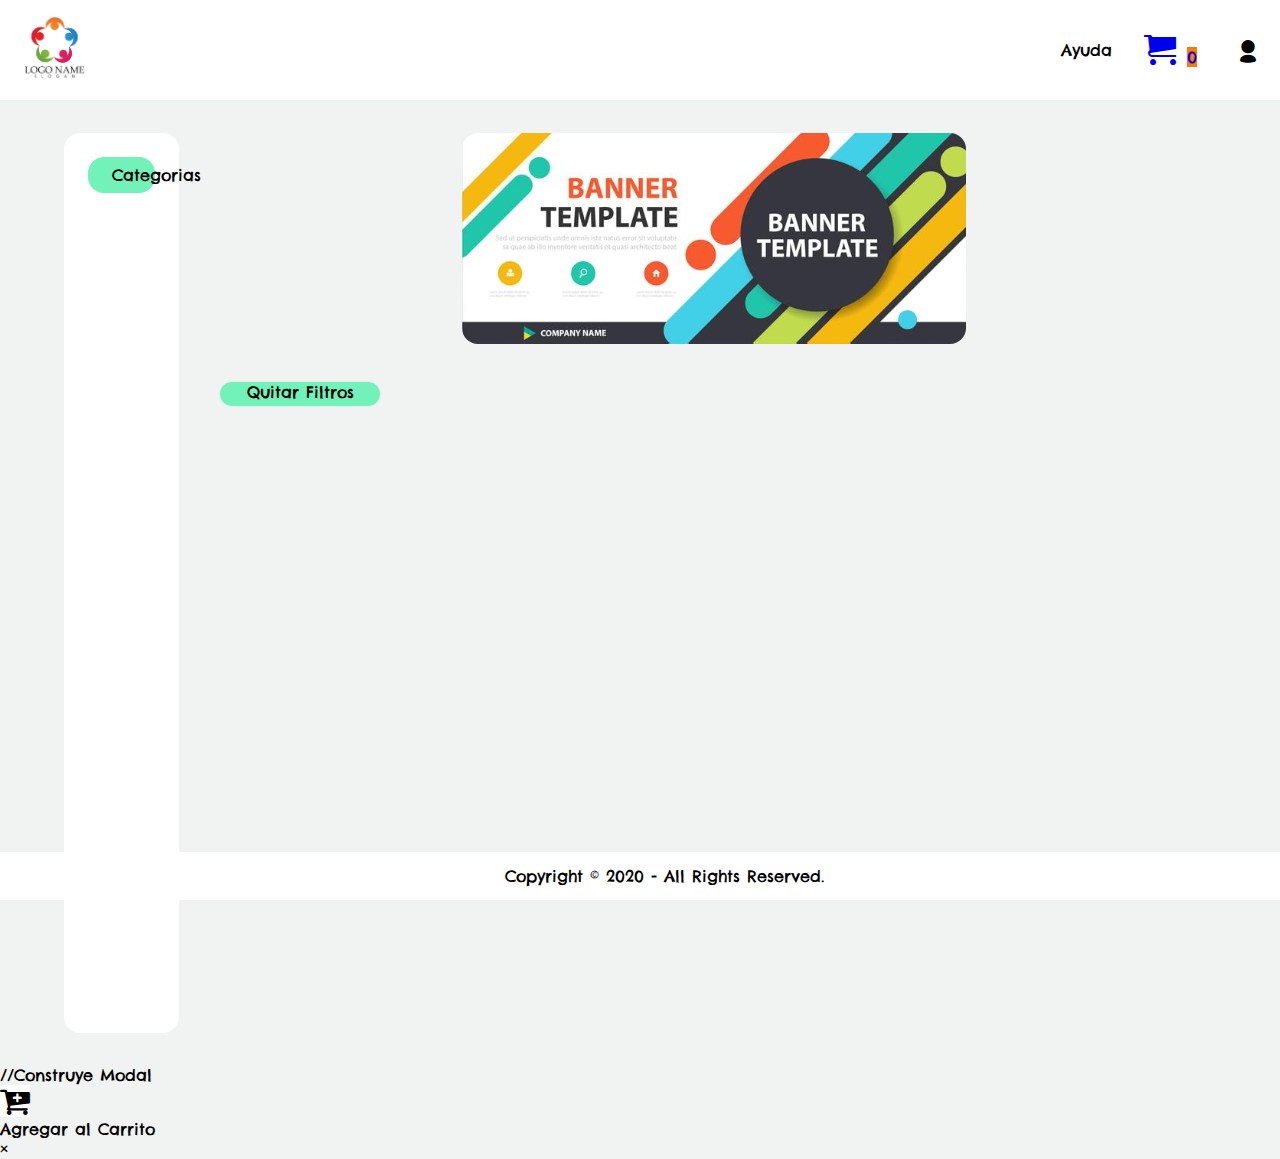
==== views/index.html @ db36cd3a "fix routes" ====
<!DOCTYPE html>
<html lang="es">

<head>
    <meta charset="UTF-8">
    <meta name="viewport" content="width=device-width, initial-scale=1.0">
    <title>Sofi Shop</title>
    <link rel="stylesheet" href="../src/css/styles.css">
    <link rel="stylesheet" href="../src/fonts/icon_style.css">
    <link href="https://fonts.googleapis.com/css2?family=Chelsea+Market&display=swap" rel="stylesheet">
</head>

<body>
    <header class="header">
        <div class="header--left">
            <a href="index.html"><img class="logo" src="../src/imgs/logo.jpg" alt="Logo"></a></div>
        <div class="header--right">
            <span class="nav header--right__help">Ayuda</span>
            <a href="shopcart.html">
                <span class="nav header--right__cart icon icon-cart">
                    <span class="cart-count">0</span>
                </span>
            </a>
            <span class="nav header--right__profile icon icon-user"></span>
        </div>
    </header>

    <main class="main">
        <section class="main--panel">
            <nav>
                <ul class="panel--item">
                    <li>Categorias</li>
                </ul>
                <ul class="panel--subitem">
                    <!-- Categorias por JS -->
                </ul>
            </nav>
        </section>
        <section class="main--content">
            <div class="content--banner">
                <a href="/"><img src="../src/imgs/banner.png" alt="Baner"></a>
            </div>
            <section class="main--controls">
                <nav class="controls">
                    <ul>
                        <li class="resetButton">Quitar Filtros</li>
                        <li class="reload icon icon-rotate"></li>
                    </ul>
                </nav>
            </section>
            <div class="content--products">
                <div class="content--products--cards">
                    <!-- <div class="content--products--cards--card ">
                        <img class="product__img" src="src/imgs/logo.jpg" alt="Imagen de Producto">
                        <h3 class="product__title">Titulo algo amplio</h3>
                        <p class="product__category">Categoria</p>
                        <p class="product__price">Precio: $1234</p>
                        <button class="product__details">Ver Mas</button>
                    </div> -->
                </div>
            </div>
        </section>
    </main>
    <footer class="footer">
        Copyright © 2020 - All Rights Reserved.
    </footer>
    <section class="modal">
        <div class="modal-details">
            <div class="modal--details-generated">
                //Construye Modal
            </div>
            <div class="modal--details--product__addCart">
                <i class="icon icon-cart-plus"></i>
                <p class="objectValue" value="">Agregar al Carrito</p>
            </div>
            <div class="modal--close"><span>&times;</span></div>
        </div>
    </section>
    <script src="../src/utils/pay.js"></script>
    <script src="../src/utils/data.js"></script>
</body>

</html>
---- src/css/styles.css ----
/* css reset */
html {
    /* box-sizing: border-box; */
    font-size: 16px;
    /* user-select: none; */
}

* {
    font-family: 'Chelsea Market', cursive;
}

body,
p,
ol,
ul {
    font-weight: normal;
    margin: 0;
    padding: 0;
}

ol,
ul {
    list-style: none;
}

img {
    height: auto;
    /* max-width: 100%; */
}

a {
    text-decoration: none;
}

div,
form {
    border-radius: var(--radius);
}

/*--- end of reset ----*/

/*--- VARS ----*/

:root {
    --background: #F1F2F2;
    --card: #fff;
    --principal: #72F1B8;
    --subprincipal: #72F1B899;
    --orange: #FF7A00;
    --color-font: #9A9A9A;
    --padding: 1.5em;
    --panel-padding: 0 0.3em 0 0.3em;
    --margin: 2em;
    --gap: 1em;
    --radius: 1em;
    --background-gray: #EFEFEF;
    --border: 1px solid #e5edef;
}

/*--- END VARS ----*/

::-webkit-scrollbar {
    /* display: none; */
}

body {
    background-color: var(--background);
    display: grid;
}

.header {
    display: flex;
    justify-content: space-between;
    /* width: 100vw; */
    /* position: fixed; */
    top: 0;
    left: 0;
    background-color: var(--card);
    border-bottom: var(--border);
}

.header--right {
    display: flex;
    justify-content: center;
    align-items: center;
    /* position: absolute; */
    /* right: 1em; */
    /* bottom: 0; */
    /* top: 50%; */
}

.nav {
    margin: 0 1em;
}

.icon::before {
    font-size: 2em;
    background-color: white;
}

.header--right__cart::before {
    background-color: none;
}

.cart-count {
    background-color: var(--orange);
    margin: 0.2em;
}

.logo {
    height: 4em;
    margin: 1em 1.5em;
}

.main {
    display: grid;
    grid-template-columns: 10% 1fr;
    width: 90%;
    margin: var(--margin) auto;
    grid-gap: 2em;
    height: 100vh;
}

.main--panel {
    border-radius: var(--radius);
    background-color: var(--card);
    padding: var(--padding) var(--padding);
}

.panel--item {
    padding: 0.5em var(--padding);
    background-color: var(--principal);
    border-radius: var(--radius);
}

.panel--subitem li {
    margin: 0.5em 0;
    margin-left: var(--padding);
    background-color: var(--subprincipal);
    border: var(--border);
    border-radius: var(--radius);
    display: flex;
    align-items: center;
    justify-content: center;
}

.main--content {
    display: grid;
    grid-template-rows: 13em 2em 1fr;
    grid-gap: 2em;
}

.content--banner {
    margin: 0 auto;
    /* min-height: 10em; */
}

.content--banner img {
    /* height: 90%; */
    border-radius: var(--radius);
}

.content--products--cards {
    display: grid;
    grid-template-columns: repeat(4, 25%);
    grid-gap: 1em;
}

.content--products--cards--card {
    display: grid;
    background-color: var(--card);
    grid-template-areas: "product__img product__title"
        "product__img product__category"
        "product__img product__price"
        "product__details product__details";
    padding: 0.3em;
    grid-gap: 1em;
}

.product__img {
    grid-area: product__img;
    height: 7em;
    width: 7em;
    border-radius: var(--radius);
    transition: 1s ease;
}


.product__img:hover {
    transform: scale(2);
}

.product__title {
    font-size: 0.99em;
    grid-area: product__title;
    margin: 0.5em auto;
    text-transform: uppercase;
    text-align: center;
}

.product__category {
    grid-area: product__category;
    color: var(--color-font);
}

.product__price {
    grid-area: product__price;
}

.product__details {
    align-items: center;
    background-color: var(--principal);
    border: var(--border);
    display: flex;
    grid-area: product__details;
    height: 1.5em;
    justify-content: center;
    margin: 0.5em;
    user-select: none;
}

.resetButton {
    width: 10em;
    background-color: var(--principal);
    border: var(--border);
    display: flex;
    height: 1.5em;
    justify-content: center;
    margin: 0.5em;
    user-select: none;
    border-radius: var(--radius);
}

.product__details:active {
    box-shadow: 0px 0px 25px rgba(0, 0, 0, 0.3),
        inset 0px 0px 4px 0px aqua;
}

.catButton {
    user-select: none;
}

.catButton:active {
    box-shadow: 0px 0px 25px rgba(0, 0, 0, 0.3),
        inset 0px 0px 4px 0px aqua;
}

.footer {
    width: 100%;
    position: fixed;
    bottom: 0;
    left: 0;
    z-index: 10;
    background-color: var(--card);
    border-bottom: 1px solid var(--border);
    min-height: 3em;
    padding: 0 var(--padding);
    display: grid;
    justify-content: center;
    align-items: center;
}

@media screen and (max-width: 768px) {
    .content--products--cards {
        display: grid;
        grid-template-columns: repeat(3, 1fr);
        grid-gap: 1em;
    }

    .panel--subitem-button {
        background-color: var(--principal);
        border-radius: 0.5em;
    }

    .panel--subitem li {
        margin: 0.5em 0;
    }
}

@media screen and (max-width: 425px) {
    .content--products--cards {
        display: grid;
        grid-template-columns: repeat(2, 1fr);
        grid-gap: 1em;
    }
}
---- src/fonts/icon_style.css ----
@font-face {
  font-family: 'icomoon';
  src:  url('fonts/icomoon.eot?jexlf6');
  src:  url('fonts/icomoon.eot?jexlf6#iefix') format('embedded-opentype'),
    url('fonts/icomoon.ttf?jexlf6') format('truetype'),
    url('fonts/icomoon.woff?jexlf6') format('woff'),
    url('fonts/icomoon.svg?jexlf6#icomoon') format('svg');
  font-weight: normal;
  font-style: normal;
  font-display: block;
}

[class^="icon-"], [class*=" icon-"] {
  /* use !important to prevent issues with browser extensions that change fonts */
  font-family: 'icomoon' !important;
  speak: none;
  font-style: normal;
  font-weight: normal;
  font-variant: normal;
  text-transform: none;
  line-height: 1;

  /* Better Font Rendering =========== */
  -webkit-font-smoothing: antialiased;
  -moz-osx-font-smoothing: grayscale;
}

.icon-magnifying-glass:before {
  content: "\e905";
}
.icon-chevron-thin-down:before {
  content: "\e906";
}
.icon-user:before {
  content: "\e907";
}
.icon-shopping-cart1:before {
  content: "\e904";
}
.icon-remove_shopping_cart:before {
  content: "\e902";
}
.icon-local_grocery_store:before {
  content: "\e903";
}
.icon-shopping-cart:before {
  content: "\e900";
}
.icon-cart-plus:before {
  content: "\e901";
}
.icon-cart:before {
  content: "\e93a";
}
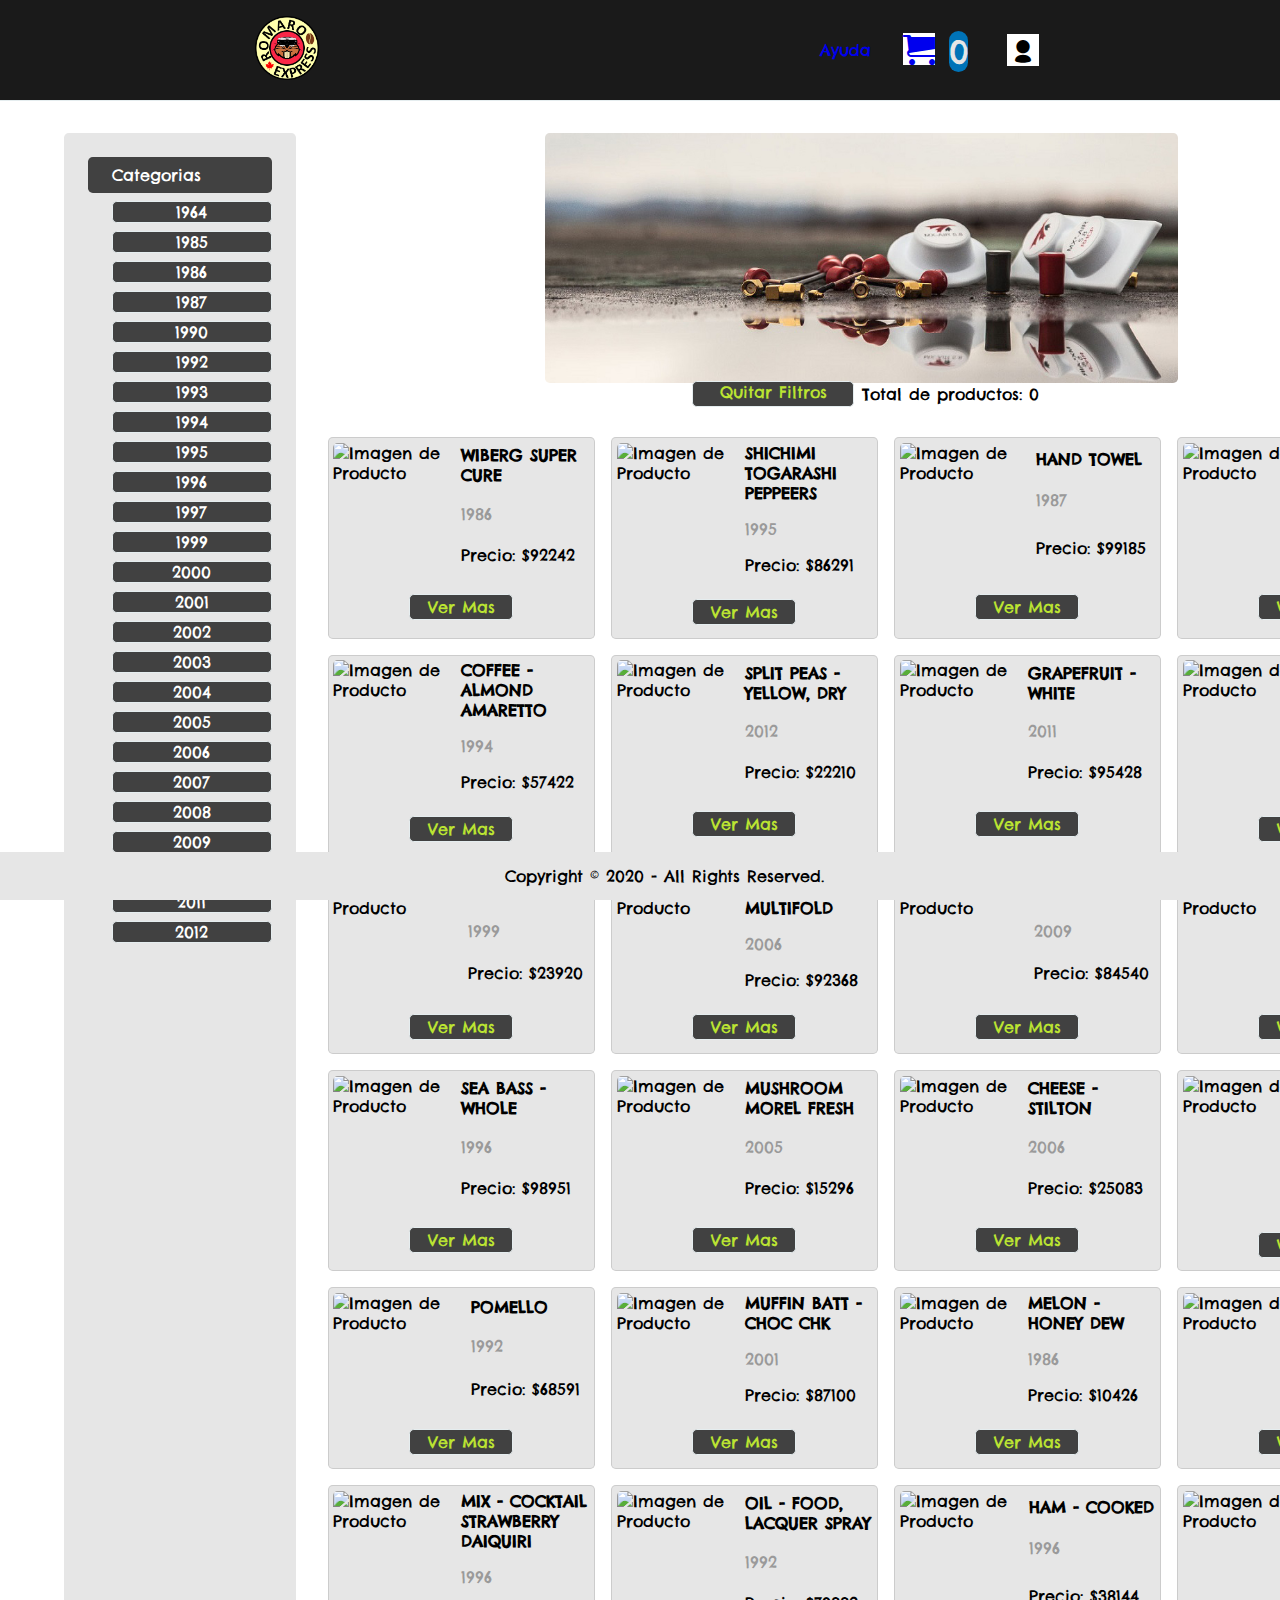
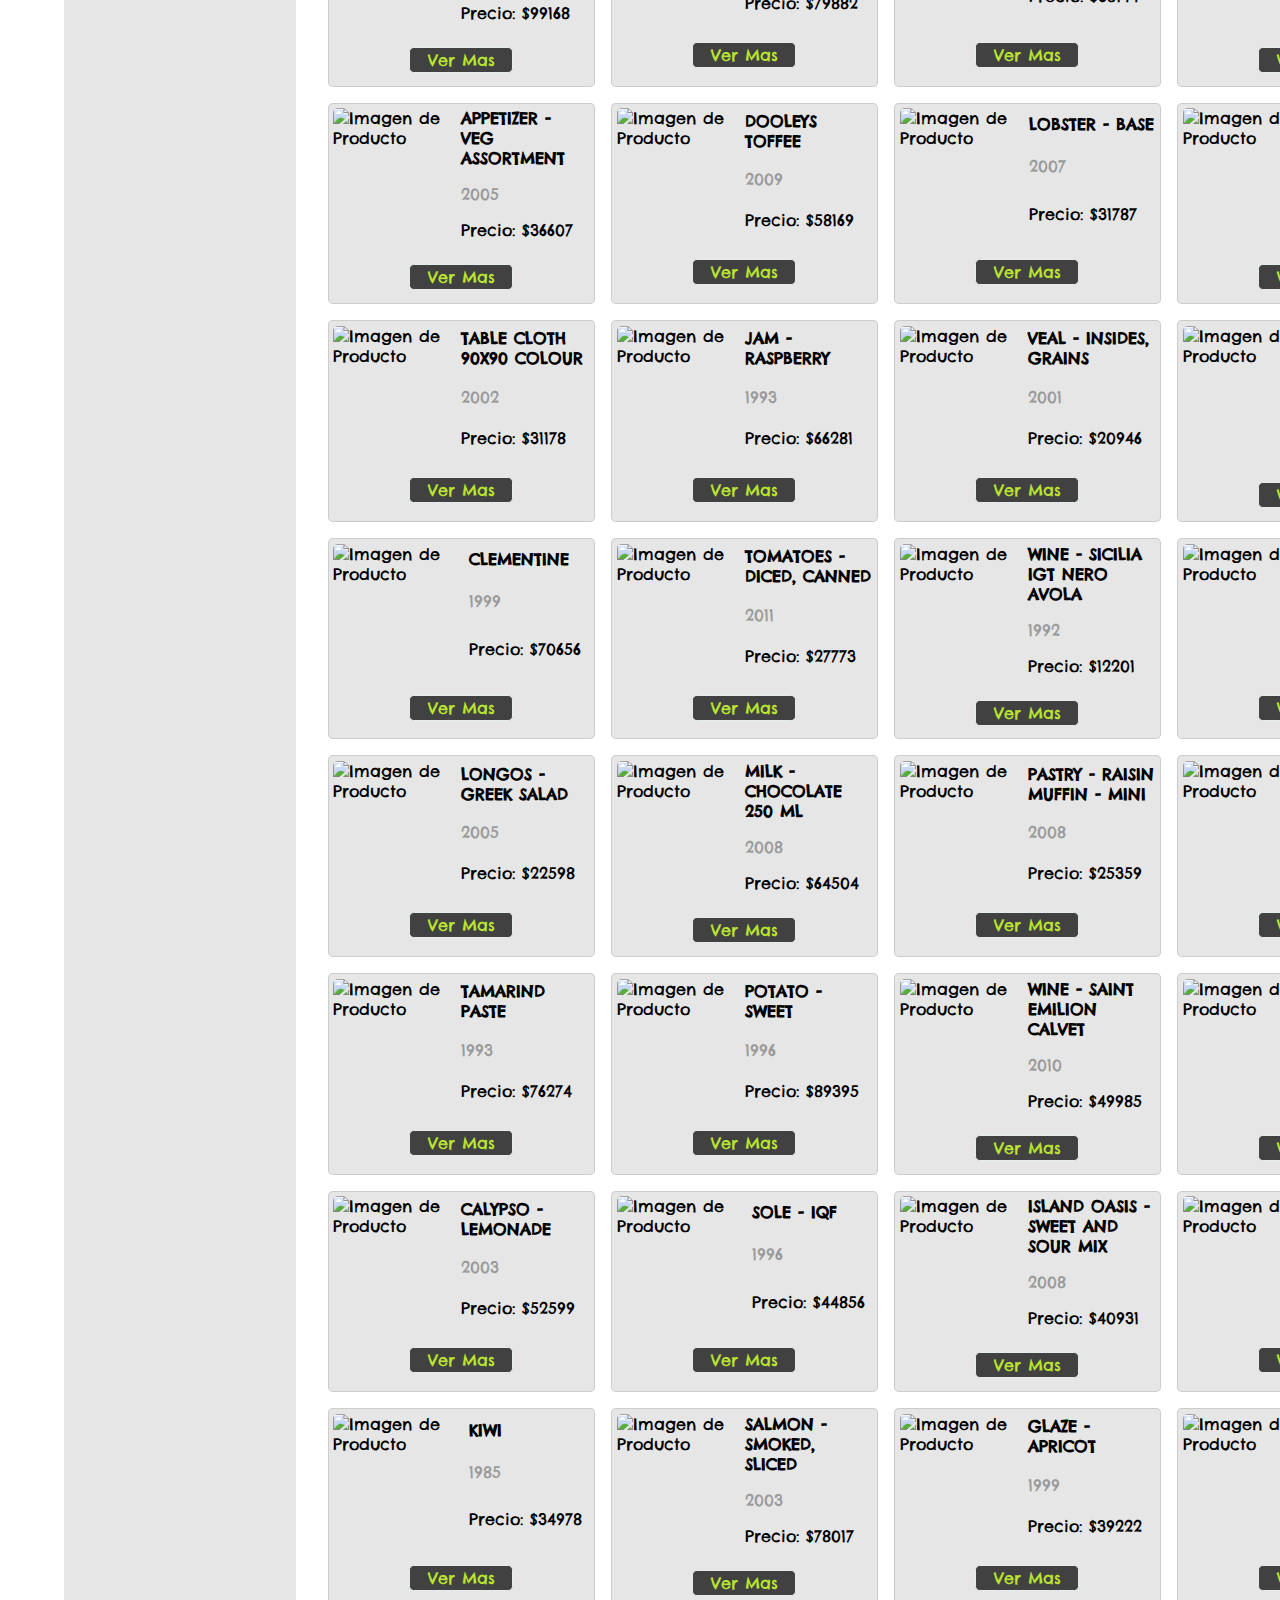
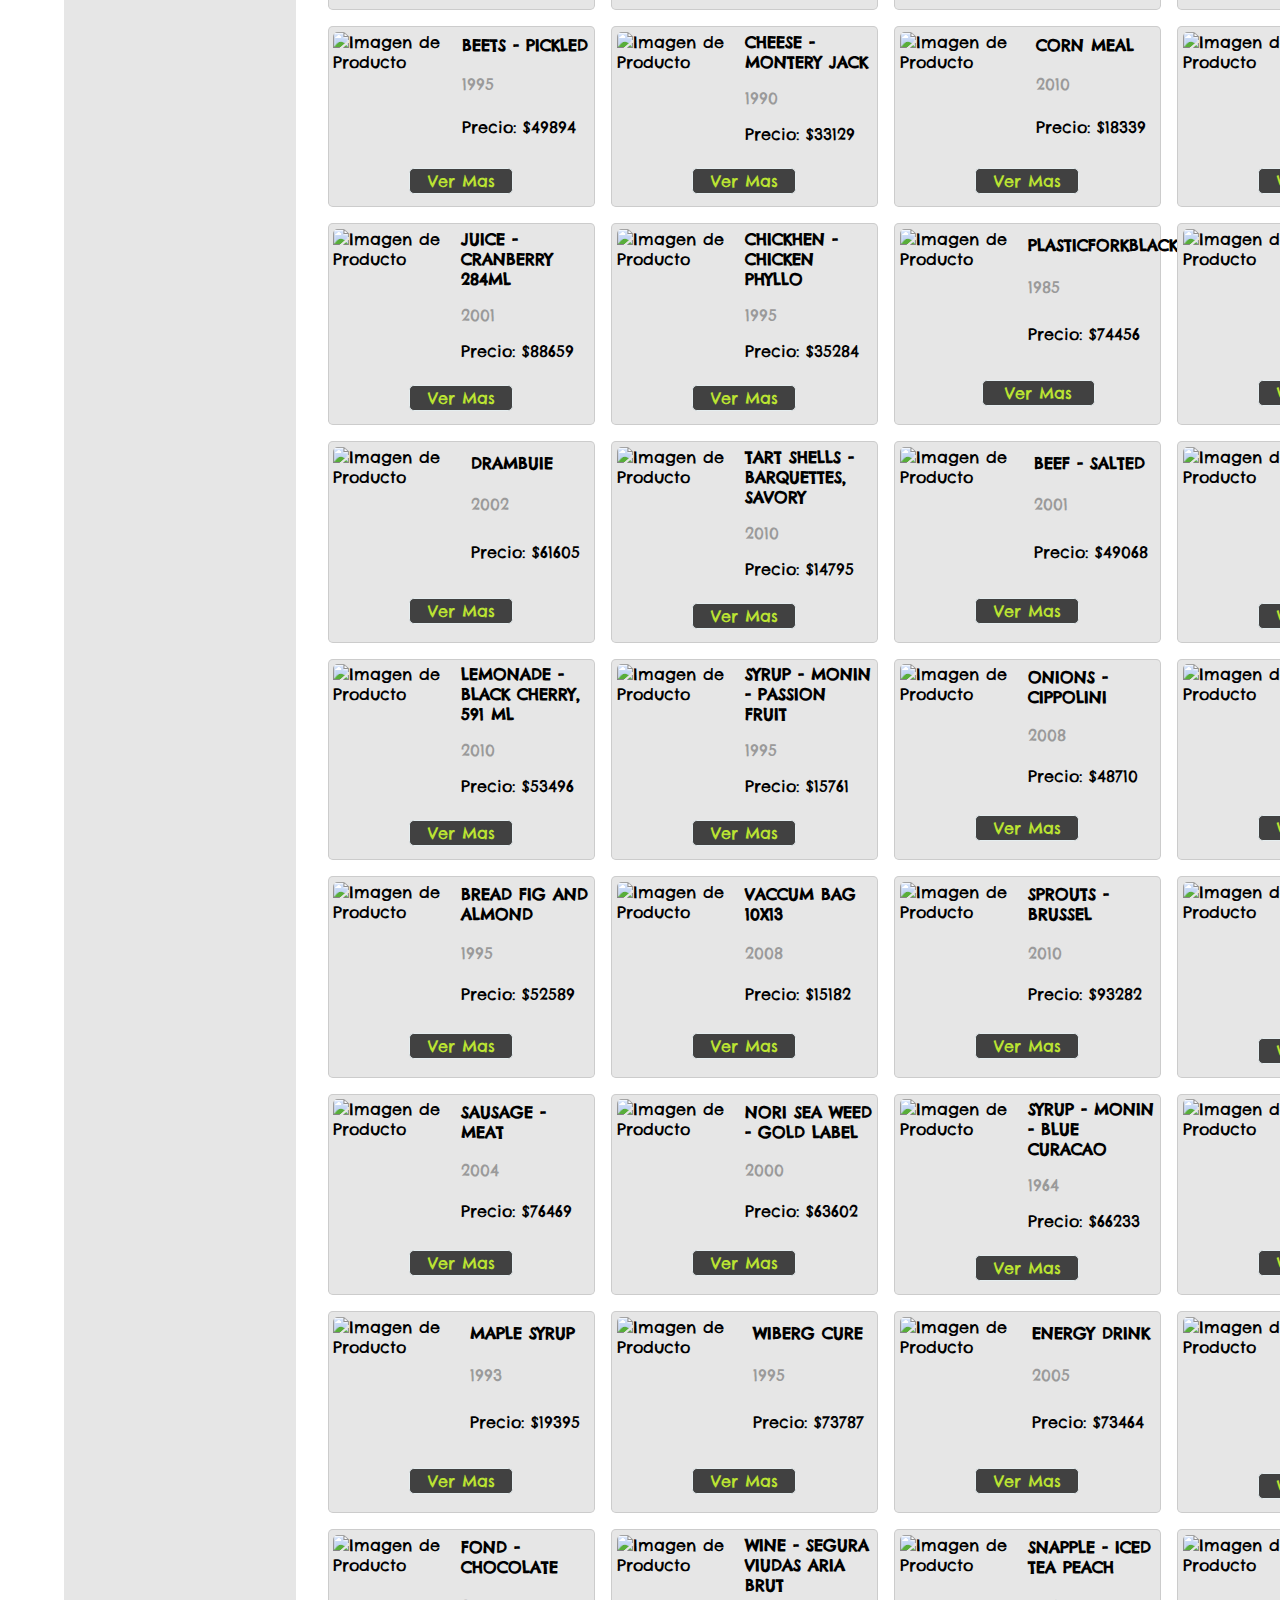
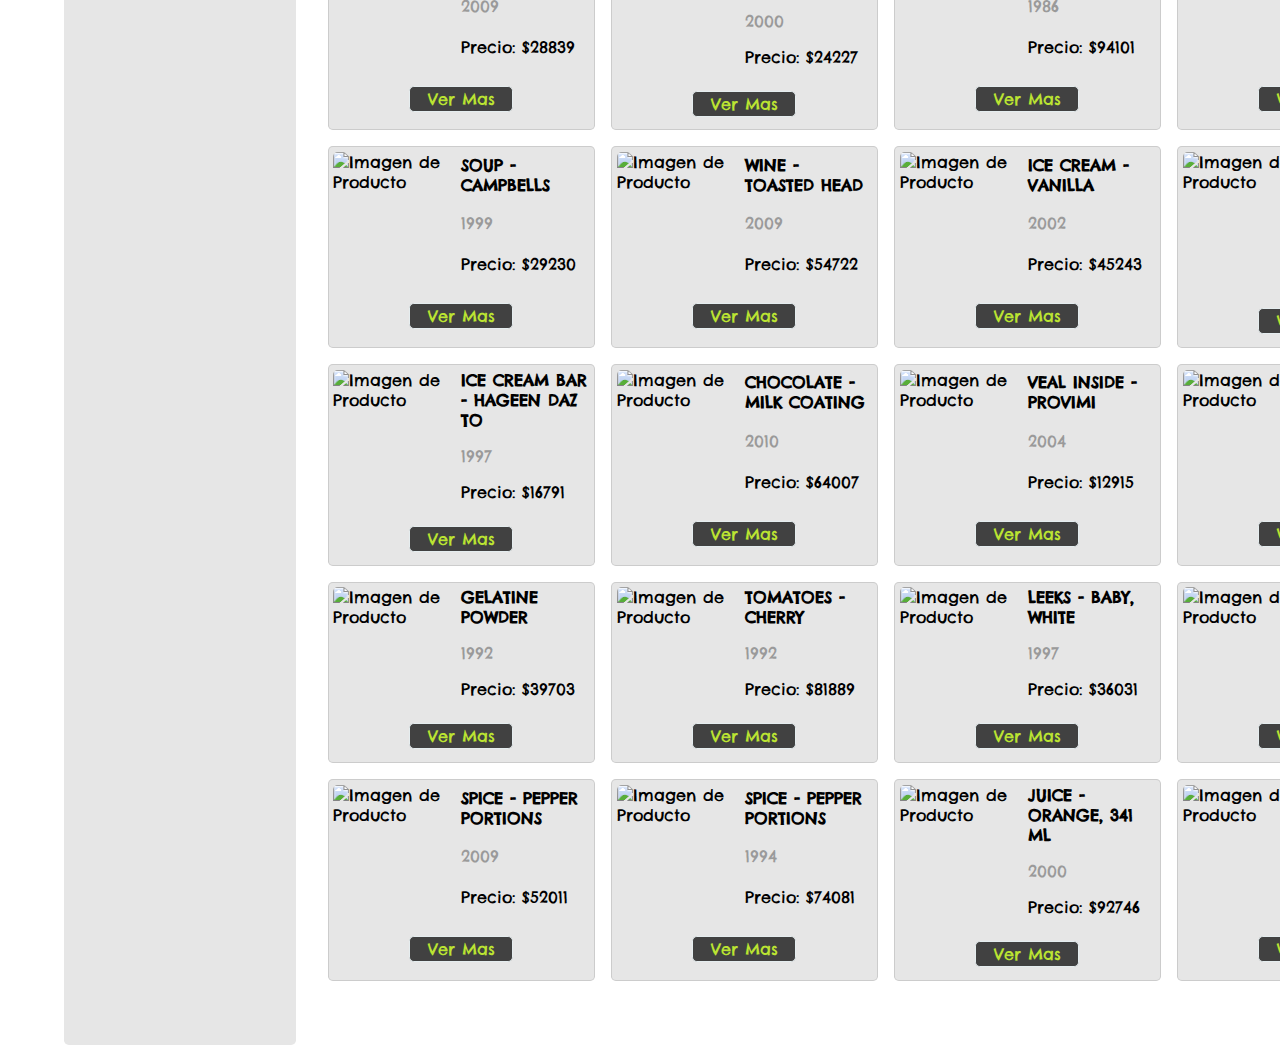
==== commit 4586a9bc: "setting styles and images" ====
--- a/views/index.html
+++ b/views/index.html
@@ -2,82 +2,78 @@
 <html lang="es">
 
 <head>
-    <meta charset="UTF-8">
-    <meta name="viewport" content="width=device-width, initial-scale=1.0">
-    <title>Sofi Shop</title>
-    <link rel="stylesheet" href="../src/css/styles.css">
-    <link rel="stylesheet" href="../src/fonts/icon_style.css">
-    <link href="https://fonts.googleapis.com/css2?family=Chelsea+Market&display=swap" rel="stylesheet">
+  <meta charset="UTF-8">
+  <meta name="viewport" content="width=device-width, initial-scale=1.0">
+  <title>Cana-Shop</title>
+  <link rel="stylesheet" href="../src/css/styles.css">
+  <link rel="stylesheet" href="../src/fonts/icon_style.css">
+  <link href="https://fonts.googleapis.com/css2?family=Chelsea+Market&display=swap" rel="stylesheet">
+  <link rel="icon" type="image/png" href="../src/imgs/favicon.png">
 </head>
 
 <body>
-    <header class="header">
-        <div class="header--left">
-            <a href="index.html"><img class="logo" src="../src/imgs/logo.jpg" alt="Logo"></a></div>
-        <div class="header--right">
-            <span class="nav header--right__help">Ayuda</span>
-            <a href="shopcart.html">
-                <span class="nav header--right__cart icon icon-cart">
-                    <span class="cart-count">0</span>
-                </span>
-            </a>
-            <span class="nav header--right__profile icon icon-user"></span>
+  <header class="header">
+    <div class="header--left">
+      <a href="index.html"><img class="logo" src="../src/imgs/logo.png" alt="Logo"></a></div>
+    <div class="header--right">
+      <span class="nav header--right__help"><a target="_blank" href="https://www.google.com">Ayuda</a></span>
+      <a href="shopcart.html">
+        <span class="nav header--right__cart icon icon-cart">
+          <span class="cart-count">0</span>
+        </span>
+      </a>
+      <span class="nav header--right__profile icon icon-user"></span>
+    </div>
+  </header>
+
+  <main class="main">
+    <section class="main--panel">
+      <nav>
+        <ul class="panel--item">
+          <li>Categorias</li>
+        </ul>
+        <ul class="panel--subitem">
+          <!-- build categories by JS -->
+        </ul>
+      </nav>
+    </section>
+    <section class="main--content">
+      <div class="content--banner">
+        <a href="index.html"><img src="../src/imgs/banner.jpg" alt="Baner"></a>
+      </div>
+      <section class="main--controls">
+        <nav class="controls">
+          <ul>
+            <li class="resetButton">Quitar Filtros</li>
+            <p>Total de productos:&nbsp
+            <p class="itemsTotal">0</p>
+            </p>
+          </ul>
+        </nav>
+      </section>
+      <div class="content--products">
+        <div class="content--products--cards">
+          <!-- build products by JS -->
         </div>
-    </header>
-
-    <main class="main">
-        <section class="main--panel">
-            <nav>
-                <ul class="panel--item">
-                    <li>Categorias</li>
-                </ul>
-                <ul class="panel--subitem">
-                    <!-- Categorias por JS -->
-                </ul>
-            </nav>
-        </section>
-        <section class="main--content">
-            <div class="content--banner">
-                <a href="/"><img src="../src/imgs/banner.png" alt="Baner"></a>
-            </div>
-            <section class="main--controls">
-                <nav class="controls">
-                    <ul>
-                        <li class="resetButton">Quitar Filtros</li>
-                        <li class="reload icon icon-rotate"></li>
-                    </ul>
-                </nav>
-            </section>
-            <div class="content--products">
-                <div class="content--products--cards">
-                    <!-- <div class="content--products--cards--card ">
-                        <img class="product__img" src="src/imgs/logo.jpg" alt="Imagen de Producto">
-                        <h3 class="product__title">Titulo algo amplio</h3>
-                        <p class="product__category">Categoria</p>
-                        <p class="product__price">Precio: $1234</p>
-                        <button class="product__details">Ver Mas</button>
-                    </div> -->
-                </div>
-            </div>
-        </section>
-    </main>
-    <footer class="footer">
-        Copyright © 2020 - All Rights Reserved.
-    </footer>
-    <section class="modal">
-        <div class="modal-details">
-            <div class="modal--details-generated">
-                //Construye Modal
-            </div>
-            <div class="modal--details--product__addCart">
-                <i class="icon icon-cart-plus"></i>
-                <p class="objectValue" value="">Agregar al Carrito</p>
-            </div>
-            <div class="modal--close"><span>&times;</span></div>
-        </div>
+      </div>
     </section>
-    <script src="../src/utils/pay.js"></script>
-    <script src="../src/utils/data.js"></script>
+  </main>
+  <footer class="footer">
+    Copyright © 2020 - All Rights Reserved.
+  </footer>
+  <section class="modal">
+    <div class="modal-details">
+      <div class="modal--details-generated">
+        <!-- Build Modal -->
+      </div>
+      <div class="modal--details--product__addCart">
+        <i class="icon icon-cart-plus"></i>
+        <p class="objectValue" value="">Agregar al Carrito</p>
+      </div>
+      <div class="modal--close"><span>&times;</span></div>
+    </div>
+  </section>
+  <script src="../src/utils/data.js"></script>
 </body>
 
 </html>--- a/src/css/styles.css
+++ b/src/css/styles.css
@@ -1,40 +1,52 @@
 /* css reset */
 html {
-    /* box-sizing: border-box; */
-    font-size: 16px;
-    /* user-select: none; */
+  /* box-sizing: border-box; */
+  font-size: 16px;
+  /* user-select: none; */
 }
 
 * {
-    font-family: 'Chelsea Market', cursive;
+  font-family: 'Chelsea Market', cursive;
 }
 
 body,
 p,
 ol,
 ul {
-    font-weight: normal;
-    margin: 0;
-    padding: 0;
+  font-weight: normal;
+  margin: 0;
+  padding: 0;
 }
 
 ol,
 ul {
-    list-style: none;
+  list-style: none;
 }
 
 img {
-    height: auto;
-    /* max-width: 100%; */
+  height: auto;
+  /* max-width: 100%; */
 }
 
 a {
-    text-decoration: none;
+  text-decoration: none;
+}
+
+a:visited {
+  color: var(--background-contrast);
+}
+
+a:hover {
+  color: var(--background-contrast);
+}
+
+a:active {
+  color: var(--background-contrast);
 }
 
 div,
 form {
-    border-radius: var(--radius);
+  border-radius: var(--radius);
 }
 
 /*--- end of reset ----*/
@@ -42,245 +54,480 @@
 /*--- VARS ----*/
 
 :root {
-    --background: #F1F2F2;
-    --card: #fff;
-    --principal: #72F1B8;
-    --subprincipal: #72F1B899;
-    --orange: #FF7A00;
-    --color-font: #9A9A9A;
-    --padding: 1.5em;
-    --panel-padding: 0 0.3em 0 0.3em;
-    --margin: 2em;
-    --gap: 1em;
-    --radius: 1em;
-    --background-gray: #EFEFEF;
-    --border: 1px solid #e5edef;
+  --background: #FFFFFF;
+  --background-contrast: #1A1A1A;
+  --card: #E6E6E6;
+  --principal: #414141;
+  --subprincipal: #D91E62;
+  --secondary: #0073B7;
+  --alert: #00BB2D;
+  --color-font: #9A9A9A;
+  --padding: 1.5em;
+  --panel-padding: 0 0.3em 0 0.3em;
+  --margin: 2em;
+  --gap: 1em;
+  --radius: 0.3em;
+  --background-gray: #EFEFEF;
+  --border: 1px solid #e5edef;
+  --button-color: #BBE432;
 }
 
 /*--- END VARS ----*/
 
 ::-webkit-scrollbar {
-    /* display: none; */
+  display: none;
 }
 
 body {
-    background-color: var(--background);
+  background-color: var(--background);
+  display: grid;
+}
+
+.header {
+  background-color: var(--background-contrast);
+  border-bottom: var(--border);
+  display: flex;
+  justify-content: space-around;
+  left: 0;
+  top: 0;
+}
+
+.header--right {
+  align-items: center;
+  display: flex;
+  justify-content: center;
+}
+
+.nav {
+  margin: 0 1em;
+}
+
+.icon::before {
+  background-color: white;
+  font-size: 2em;
+}
+
+.header--right__cart::before {
+  background-color: none;
+}
+
+.cart-count {
+  background-color: var(--secondary);
+  border-radius: var(--radius);
+  color: var(--card);
+  font-size: 2em;
+  margin: 0.2em;
+}
+
+.logo {
+  height: 4em;
+  margin: 1em 1.5em;
+}
+
+.main {
+  display: grid;
+  height: 100vh;
+  grid-gap: 2em;
+  grid-template-columns: 20% 1fr;
+  margin: var(--margin) auto;
+  width: 90%;
+}
+
+.main--panel {
+  background-color: var(--card);
+  border-radius: var(--radius);
+  padding: var(--padding) var(--padding);
+}
+
+.panel--item {
+  color: white;
+  background-color: var(--principal);
+  border-radius: var(--radius);
+  padding: 0.5em var(--padding);
+}
+
+.panel--subitem li {
+  color: white;
+  align-items: center;
+  background-color: var(--principal);
+  border: var(--border);
+  border-radius: var(--radius);
+  display: flex;
+  justify-content: center;
+  margin: 0.5em 0;
+  margin-left: var(--padding);
+}
+
+.main--content {
+  display: grid;
+  grid-gap: 2em;
+  grid-template-rows: 13em 2em 1fr;
+}
+
+.content--banner {
+  margin: 0 auto;
+}
+
+.content--banner img {
+  border-radius: var(--radius);
+  height: 250px;
+}
+
+.controls ul {
+  align-items: center;
+  display: flex;
+  justify-content: center;
+}
+
+.icon-rotate::before {
+  background-color: var(--principal);
+  border-radius: 0.5em;
+  font-size: 1.3em;
+}
+
+.content--products--cards {
+  display: grid;
+  grid-gap: 1em;
+  grid-template-columns: repeat(4, 25%);
+  margin-bottom: 4em;
+}
+
+.content--products--cards--card {
+  background-color: var(--card);
+  border: 1px solid #99999955;
+  display: grid;
+  grid-gap: 1em;
+  grid-template-areas: "product__img product__title"
+    "product__img product__category"
+    "product__img product__price"
+    "product__details product__details";
+  padding: 0.3em;
+}
+
+.product__img {
+  border-radius: var(--radius);
+  grid-area: product__img;
+  height: 7em;
+  transition: 1s ease;
+  width: 7em;
+}
+
+.product__img:hover {
+  transform: scale(2);
+}
+
+.product__title {
+  font-size: 0.99em;
+  grid-area: product__title;
+  margin: 0.5em auto;
+  text-transform: uppercase;
+}
+
+.product__title {
+  margin: auto 0;
+}
+
+.product__category {
+  color: var(--color-font);
+  grid-area: product__category;
+}
+
+.product__price {
+  grid-area: product__price;
+}
+
+.product__details {
+  align-items: center;
+  background-color: var(--principal);
+  border: var(--border);
+  color: var(--button-color);
+  display: flex;
+  grid-area: product__details;
+  height: 1.5em;
+  justify-content: center;
+  margin: 0.5em auto;
+  user-select: none;
+  width: 40%;
+}
+
+.resetButton {
+  background-color: var(--principal);
+  border: var(--border);
+  border-radius: var(--radius);
+  display: flex;
+  height: 1.5em;
+  justify-content: center;
+  margin: 0.5em;
+  user-select: none;
+  width: 10em;
+  color: var(--button-color);
+}
+
+.resetButton:active,
+.catButton:active,
+.product__details:active,
+.cart--sumary-pay:active {
+  box-shadow: 0px 0px 25px rgba(0, 0, 0, 0.3),
+    inset 0px 0px 4px 0px aqua;
+  transition: 0.1s ease;
+}
+
+.catButton {
+  user-select: none;
+}
+
+.footer {
+  align-items: center;
+  background-color: var(--card);
+  bottom: 0;
+  border-bottom: 1px solid var(--border);
+  display: grid;
+  justify-content: center;
+  left: 0;
+  min-height: 3em;
+  padding: 0 var(--padding);
+  position: fixed;
+  width: 100%;
+  z-index: 10;
+}
+
+.modal {
+  display: none;
+  background-color: #99999999;
+  height: 100%;
+  left: 0;
+  overflow: auto;
+  padding-top: 6em;
+  position: absolute;
+  top: 0;
+  width: 100%;
+  z-index: 2;
+}
+
+.modal-details {
+  background-color: #fff;
+  display: flex;
+  flex-direction: column;
+  height: 80vh;
+  margin: 0 auto;
+  padding: var(--padding);
+  position: relative;
+  width: 60%;
+  z-index: 10;
+}
+
+.modal--details-generated {
+  display: grid;
+  grid-gap: 1em;
+  grid-template-rows: 15% 1fr 10% 10% 10%;
+  grid-template-areas: "details__title details__title"
+    "details__img details__description"
+    "details__img details__category"
+    "details__img details__price"
+    "details__addCart details__addCart";
+}
+
+.modal--details--product__img {
+  border-radius: 3em;
+  grid-area: details__img;
+  height: 15em;
+  margin: auto 0;
+  padding: var(--padding);
+  transition: 1s ease;
+  width: 15em;
+}
+
+.modal--details--product__img:hover {
+  transform: scale(1.2);
+}
+
+.modal--details--product__title {
+  grid-area: details__title;
+  margin-top: 1em;
+  text-align: center;
+  text-transform: uppercase;
+}
+
+.modal--details--product__description {
+  grid-area: details__description;
+  text-align: justify;
+}
+
+.modal--details--product__category {
+  grid-area: details__category;
+}
+
+
+.modal--details--product__price {
+  grid-area: details__price;
+}
+
+.modal--details--product__addCart {
+  grid-area: details__addCart;
+  margin-top: 1em;
+}
+
+.modal--close {
+  align-items: center;
+  background-color: var(--secondary);
+  border-radius: var(--radius);
+  cursor: pointer;
+  display: flex;
+  font-size: 2em;
+  height: 1em;
+  justify-content: center;
+  position: absolute;
+  right: 1em;
+  width: 1em;
+}
+
+.modal--details--product__addCart {
+  align-items: center;
+  background-color: var(--principal);
+  display: flex;
+  justify-content: center;
+  padding: 0.2em var(--padding);
+  user-select: none;
+}
+
+.icon-cart-plus::before {
+  background-color: var(--principal);
+}
+
+.cart {
+  margin: 0 auto;
+  width: 80%;
+}
+
+.cart--title {
+  display: flex;
+  justify-content: space-around;
+  padding: var(--padding);
+}
+
+.cart--title__title {
+  font-size: 1.5em;
+  font-weight: bold;
+}
+
+.cart-content {
+  display: grid;
+  grid-template-columns: 1fr 40%;
+  grid-gap: 1em;
+}
+
+.table-sumary {
+  margin: 0.5em auto;
+  width: 80%;
+}
+
+.cart--sumary-pay {
+  background-color: var(--principal);
+  border-radius: var(--radius);
+  height: 4em;
+  margin: var(--margin) auto;
+  outline: none;
+  width: 15em;
+}
+
+.cart--cards {
+  display: grid;
+  grid-gap: 1em;
+}
+
+.cart--cards--product {
+  background-color: var(--card);
+  display: grid;
+  grid-template-columns: 35% 1fr;
+  grid-template-areas: "cart_title cart_title"
+    "cart_img cart_desc"
+    "cart_img cart_categ"
+    "cart_img cart_price";
+  grid-gap: 1em;
+  padding: var(--padding);
+}
+
+.cart--product__title {
+  grid-area: cart_title;
+}
+
+.cart--product__img {
+  border-radius: var(--radius);
+  grid-area: cart_img;
+  transition: 1s ease;
+  width: 100%;
+}
+
+.cart--product__img:hover {
+  transform: scale(1.5);
+}
+
+.cart--product__description {
+  grid-area: cart_desc;
+  text-align: justify;
+}
+
+.cart--product__category {
+  grid-area: cart_categ;
+}
+
+.cart--product__price {
+  grid-area: cart_price;
+}
+
+.cart--sumary {
+  background-color: var(--card);
+  display: flex;
+  flex-direction: column;
+  padding: var(--padding);
+}
+
+.cart--sumary--title {
+  margin: var(--margin);
+  text-align: center;
+}
+
+@media screen and (max-width: 1200px) {
+  .content--products--cards {
     display: grid;
-}
-
-.header {
-    display: flex;
-    justify-content: space-between;
-    /* width: 100vw; */
-    /* position: fixed; */
-    top: 0;
-    left: 0;
-    background-color: var(--card);
-    border-bottom: var(--border);
-}
-
-.header--right {
-    display: flex;
-    justify-content: center;
-    align-items: center;
-    /* position: absolute; */
-    /* right: 1em; */
-    /* bottom: 0; */
-    /* top: 50%; */
-}
-
-.nav {
-    margin: 0 1em;
-}
-
-.icon::before {
-    font-size: 2em;
-    background-color: white;
-}
-
-.header--right__cart::before {
-    background-color: none;
-}
-
-.cart-count {
-    background-color: var(--orange);
-    margin: 0.2em;
-}
-
-.logo {
-    height: 4em;
-    margin: 1em 1.5em;
-}
-
-.main {
+    grid-template-columns: 30% 30% 30%;
+    grid-gap: 1em;
+  }
+
+  .main--panel {
+    display: none;
+  }
+}
+
+@media screen and (max-width: 1000px) {
+  .content--products--cards {
     display: grid;
-    grid-template-columns: 10% 1fr;
-    width: 90%;
-    margin: var(--margin) auto;
-    grid-gap: 2em;
-    height: 100vh;
-}
-
-.main--panel {
-    border-radius: var(--radius);
-    background-color: var(--card);
-    padding: var(--padding) var(--padding);
-}
-
-.panel--item {
-    padding: 0.5em var(--padding);
+    grid-template-columns: 50% 50%;
+    grid-gap: 1em;
+  }
+
+  .panel--subitem-button {
     background-color: var(--principal);
-    border-radius: var(--radius);
-}
-
-.panel--subitem li {
+    border-radius: 0.5em;
+  }
+
+  .panel--subitem li {
     margin: 0.5em 0;
-    margin-left: var(--padding);
-    background-color: var(--subprincipal);
-    border: var(--border);
-    border-radius: var(--radius);
-    display: flex;
-    align-items: center;
-    justify-content: center;
-}
-
-.main--content {
+  }
+
+  .main--panel {
+    display: none;
+  }
+}
+
+@media screen and (max-width: 425px) {
+  .content--products--cards {
     display: grid;
-    grid-template-rows: 13em 2em 1fr;
-    grid-gap: 2em;
-}
-
-.content--banner {
-    margin: 0 auto;
-    /* min-height: 10em; */
-}
-
-.content--banner img {
-    /* height: 90%; */
-    border-radius: var(--radius);
-}
-
-.content--products--cards {
-    display: grid;
-    grid-template-columns: repeat(4, 25%);
+    grid-template-columns: 50% 50%;
     grid-gap: 1em;
-}
-
-.content--products--cards--card {
-    display: grid;
-    background-color: var(--card);
-    grid-template-areas: "product__img product__title"
-        "product__img product__category"
-        "product__img product__price"
-        "product__details product__details";
-    padding: 0.3em;
-    grid-gap: 1em;
-}
-
-.product__img {
-    grid-area: product__img;
-    height: 7em;
-    width: 7em;
-    border-radius: var(--radius);
-    transition: 1s ease;
-}
-
-
-.product__img:hover {
-    transform: scale(2);
-}
-
-.product__title {
-    font-size: 0.99em;
-    grid-area: product__title;
-    margin: 0.5em auto;
-    text-transform: uppercase;
-    text-align: center;
-}
-
-.product__category {
-    grid-area: product__category;
-    color: var(--color-font);
-}
-
-.product__price {
-    grid-area: product__price;
-}
-
-.product__details {
-    align-items: center;
-    background-color: var(--principal);
-    border: var(--border);
-    display: flex;
-    grid-area: product__details;
-    height: 1.5em;
-    justify-content: center;
-    margin: 0.5em;
-    user-select: none;
-}
-
-.resetButton {
-    width: 10em;
-    background-color: var(--principal);
-    border: var(--border);
-    display: flex;
-    height: 1.5em;
-    justify-content: center;
-    margin: 0.5em;
-    user-select: none;
-    border-radius: var(--radius);
-}
-
-.product__details:active {
-    box-shadow: 0px 0px 25px rgba(0, 0, 0, 0.3),
-        inset 0px 0px 4px 0px aqua;
-}
-
-.catButton {
-    user-select: none;
-}
-
-.catButton:active {
-    box-shadow: 0px 0px 25px rgba(0, 0, 0, 0.3),
-        inset 0px 0px 4px 0px aqua;
-}
-
-.footer {
-    width: 100%;
-    position: fixed;
-    bottom: 0;
-    left: 0;
-    z-index: 10;
-    background-color: var(--card);
-    border-bottom: 1px solid var(--border);
-    min-height: 3em;
-    padding: 0 var(--padding);
-    display: grid;
-    justify-content: center;
-    align-items: center;
-}
-
-@media screen and (max-width: 768px) {
-    .content--products--cards {
-        display: grid;
-        grid-template-columns: repeat(3, 1fr);
-        grid-gap: 1em;
-    }
-
-    .panel--subitem-button {
-        background-color: var(--principal);
-        border-radius: 0.5em;
-    }
-
-    .panel--subitem li {
-        margin: 0.5em 0;
-    }
-}
-
-@media screen and (max-width: 425px) {
-    .content--products--cards {
-        display: grid;
-        grid-template-columns: repeat(2, 1fr);
-        grid-gap: 1em;
-    }
+  }
+
+  .main--panel {
+    display: none;
+  }
 }